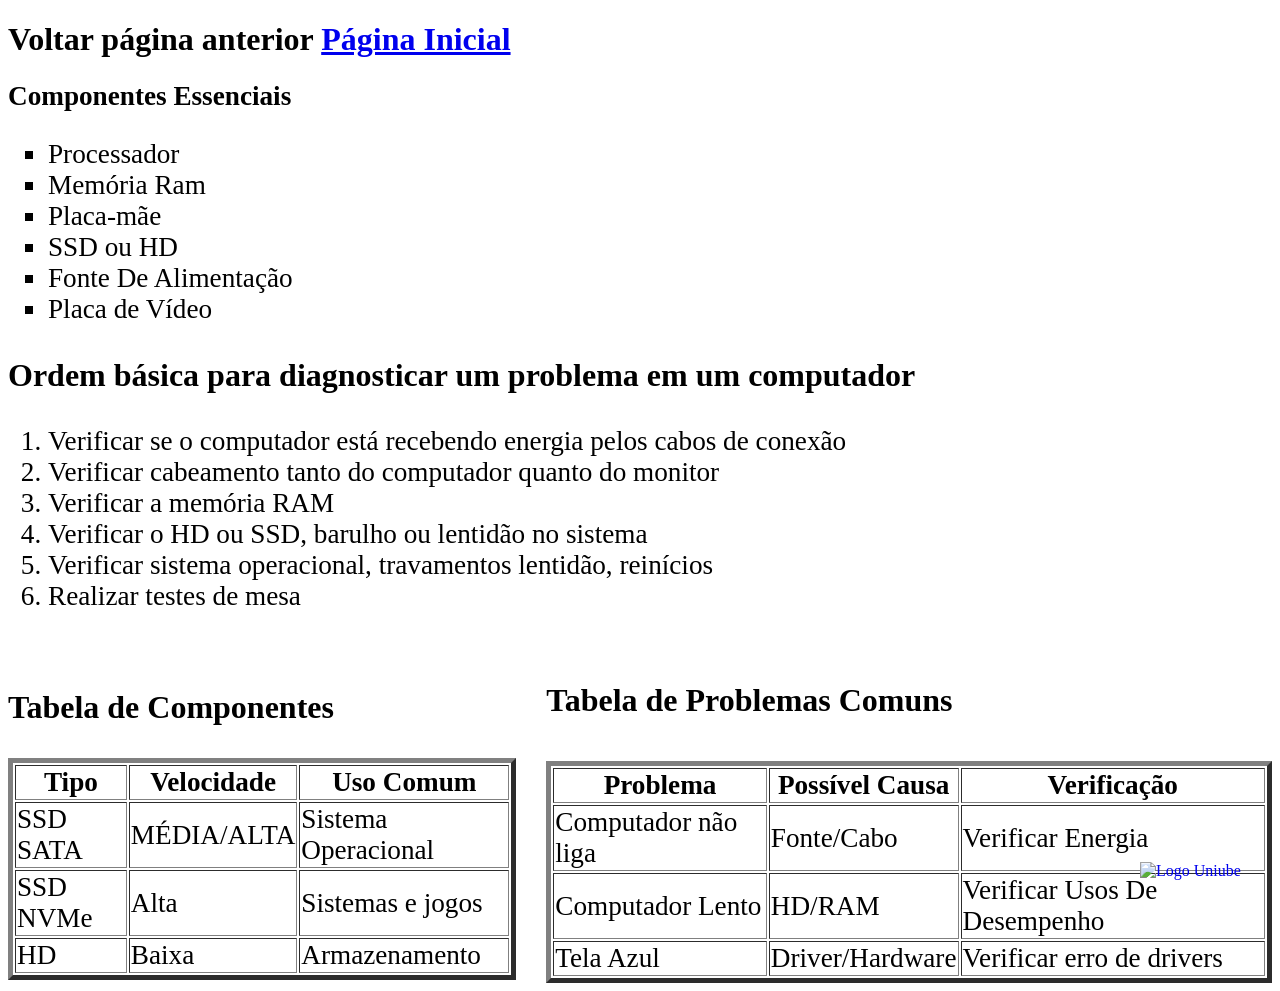
==== componentes.html @ c76963f3 "Add files via upload" ====
<!DOCTYPE html>
    <html lang="pt-br">
    <head>
        <title>ℂ𝕒𝕞𝕒𝕣𝕘𝕠𝕋𝕖𝕔𝕙</title>
        <meta charset="UTF-8">
    </head>
    <body>
        <link rel="stylesheet" href="CSS\estilo.css">
        <h1 style="font-size: 200%;">Voltar página anterior</Style> <a href="index.html"  title="paginainicial">Página Inicial</a></h1>
        <h2 style="font-size: 170%;"> Componentes Essenciais</h2>
        
        <ul style="list-style-type: square; font-size: 170%;">
            <li>Processador</li>
            <li>Memória Ram</li>
            <li>Placa-mãe</li>
            <li>SSD ou HD</li>
            <li>Fonte De Alimentação</li>
            <li>Placa de Vídeo</li>
        </ul>

        <h3 style="font-size: 200%;">Ordem básica para diagnosticar um problema em um computador</h3>
        <ol style="font-size: 170%;">
            <li>Verificar se o computador está recebendo energia pelos cabos de conexão</li>
            <li>Verificar cabeamento tanto do computador quanto do monitor</li>
            <li>Verificar a memória RAM</li>
            <li>Verificar o HD ou SSD, barulho ou lentidão no sistema</li>
            <li>Verificar sistema operacional, travamentos lentidão, reinícios</li>
            <li>Realizar testes de mesa</li>
        </ol>

        

        <div style="display: flex; gap:30px;">
    <div>
            <br>
        <h3 style="font-size: 200%;">Tabela de Componentes</h3>
        <table border="5" style="font-size: 170%;"
          <tr>
            <th>Tipo</td>
            <th>Velocidade</td>
            <th>Uso Comum</td>
          </tr>
            <tr>
                <td>SSD SATA</td>
                <td>MÉDIA/ALTA</td>
                <td>Sistema Operacional</td>
             </tr>
             <tr>
                <td>SSD NVMe</td>
                <td>Alta</td>
                <td>Sistemas e jogos</td>
             </tr>
             <tr>
                <td>HD</td>
                <td>Baixa</td>
                <td>Armazenamento</td>
             </tr>
             </table>
    </div>
        <div>
        <h4 style="font-size: 200%;">Tabela de Problemas Comuns</h4>
        <table border="5" style="font-size: 170%;">
           <tr>
            <th>Problema</td>
            <th>Possível Causa</td>
            <th>Verificação</td>
            </tr>
          <tr>
            <td>Computador não liga</td>
            <td>Fonte/Cabo</td>
            <td>Verificar Energia</td>
           </tr>
        <tr>
           <td>Computador Lento</td>
           <td>HD/RAM</td>
           <td>Verificar Usos De Desempenho</td>
        </tr>
          <tr>
             <td>Tela Azul</td>
             <td>Driver/Hardware</td>
             <td>Verificar erro de drivers</td>
          </tr>
        </table>
        </div>
        </div>
         <a href="https://uniube.br" title="Site da Uniube" target="_blank">
       <img src="https://uniube.br/img/landing/logo_branca.svg" alt="Logo Uniube" style="position: fixed; bottom: 20px; right: 20px; width: 120px; height: auto;">





































    </body>
    </html>
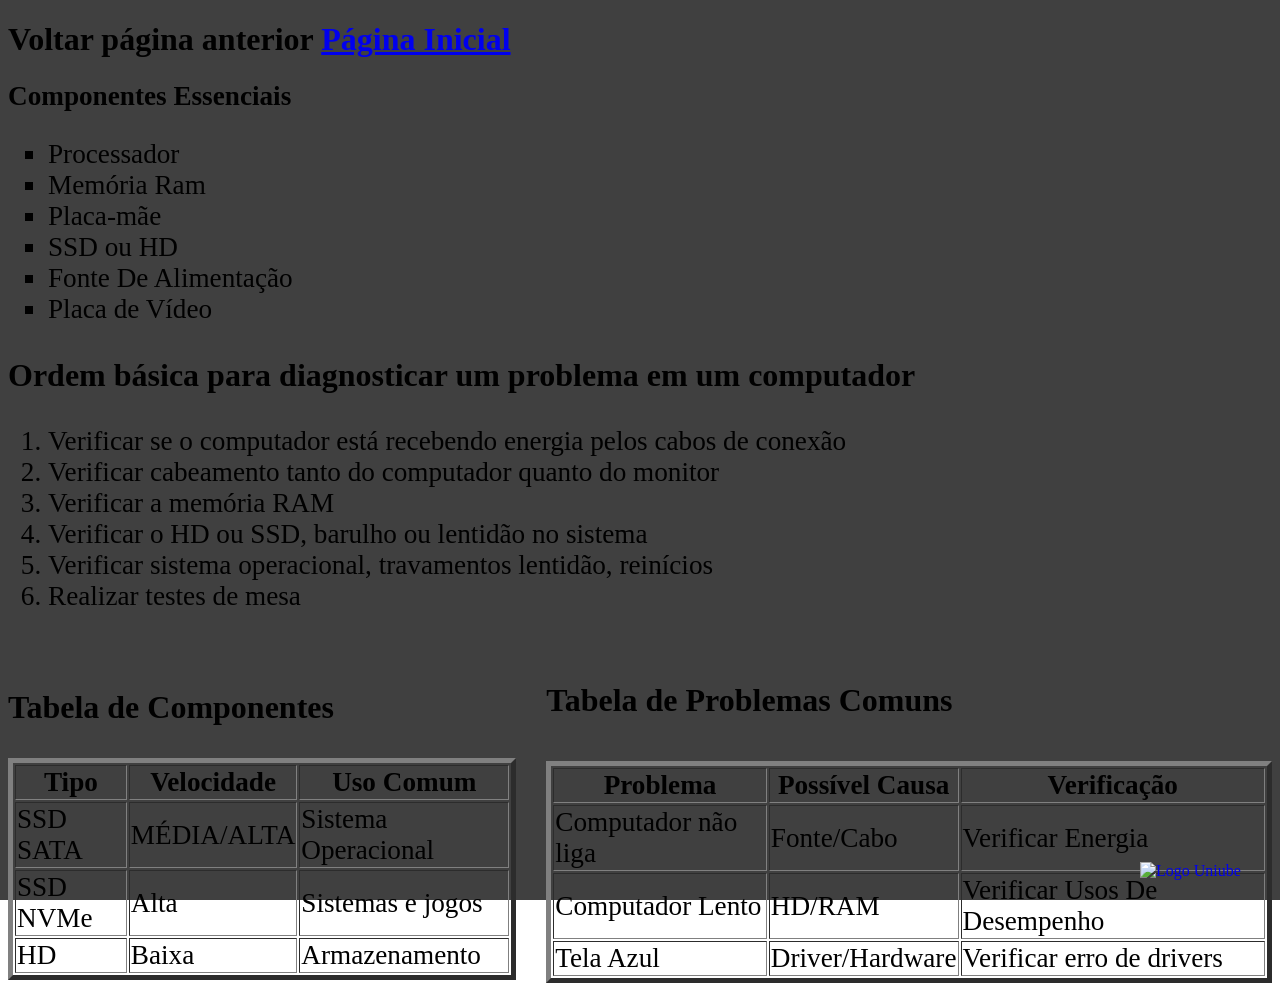
==== commit acc0ef62: "Add files via upload" ====
--- a/componentes.html
+++ b/componentes.html
@@ -5,7 +5,7 @@
         <meta charset="UTF-8">
     </head>
     <body>
-        <link rel="stylesheet" href="CSS\estilo.css">
+        <link rel="stylesheet" href="estilo.css">
         <h1 style="font-size: 200%;">Voltar página anterior</Style> <a href="index.html"  title="paginainicial">Página Inicial</a></h1>
         <h2 style="font-size: 170%;"> Componentes Essenciais</h2>
         
--- a/estilo.css
+++ b/estilo.css
@@ -0,0 +1,9 @@
+body {
+
+  background-image: linear-gradient(rgba(0, 0, 0, 0.75), rgba(0, 0, 0, 0.75)), url('../imagens/logo.jpeg');
+  background-repeat: no-repeat;
+  background-position: center;
+  background-size: cover;       
+  background-attachment: fixed;  
+}
+
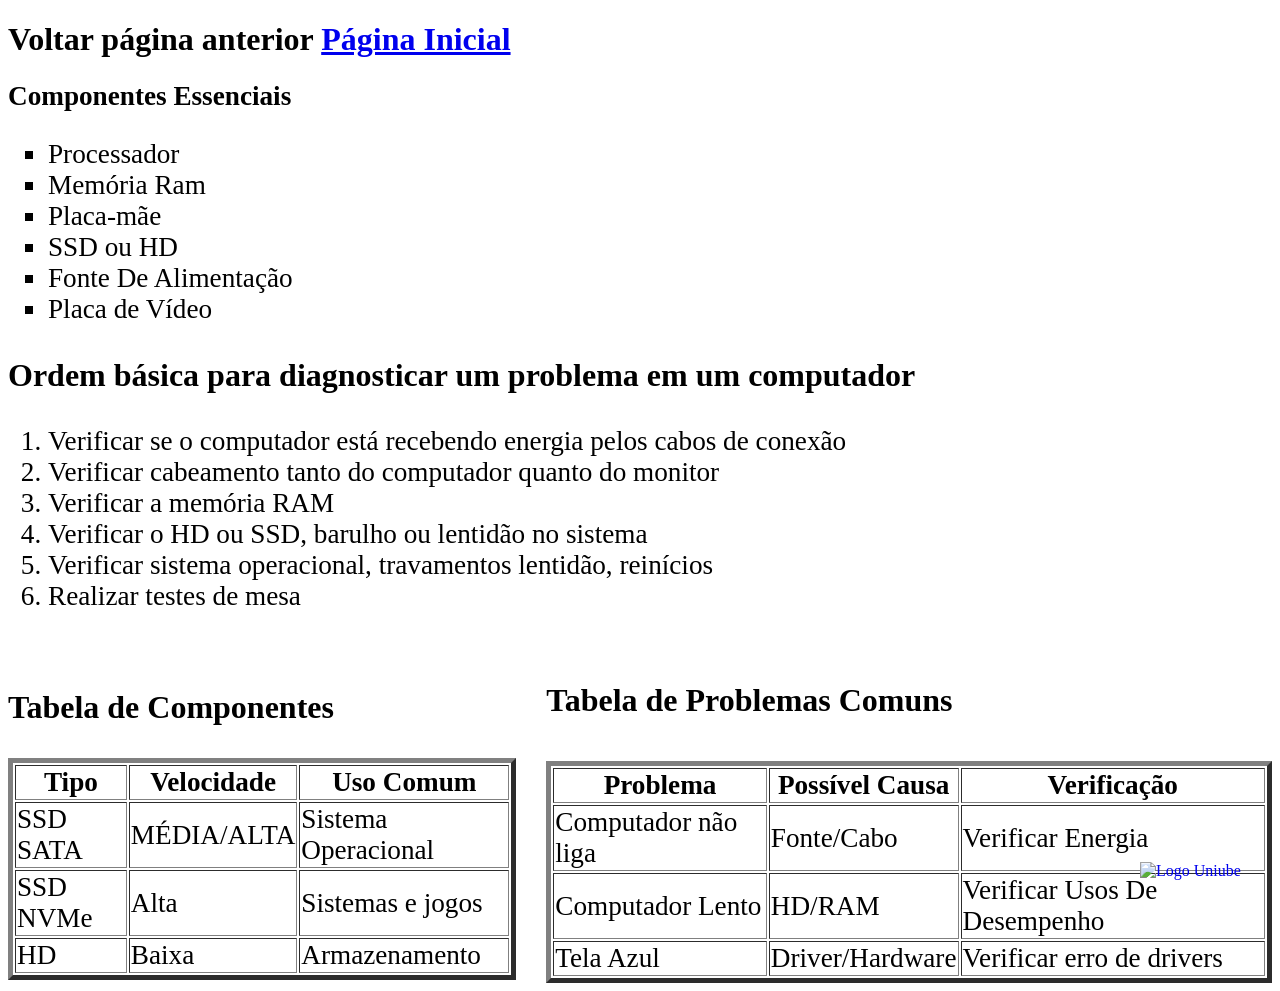
==== commit 7231d696: "Update componentes.html" ====
--- a/componentes.html
+++ b/componentes.html
@@ -3,9 +3,10 @@
     <head>
         <title>ℂ𝕒𝕞𝕒𝕣𝕘𝕠𝕋𝕖𝕔𝕙</title>
         <meta charset="UTF-8">
+       <link rel="stylesheet" href="css/estilo.css">
     </head>
     <body>
-        <link rel="stylesheet" href="estilo.css">
+        
         <h1 style="font-size: 200%;">Voltar página anterior</Style> <a href="index.html"  title="paginainicial">Página Inicial</a></h1>
         <h2 style="font-size: 170%;"> Componentes Essenciais</h2>
         
@@ -34,7 +35,7 @@
     <div>
             <br>
         <h3 style="font-size: 200%;">Tabela de Componentes</h3>
-        <table border="5" style="font-size: 170%;"
+        <table border="5" style="font-size: 170%;">
           <tr>
             <th>Tipo</td>
             <th>Velocidade</td>
@@ -123,4 +124,4 @@
 
 
     </body>
-    </html>+    </html>
